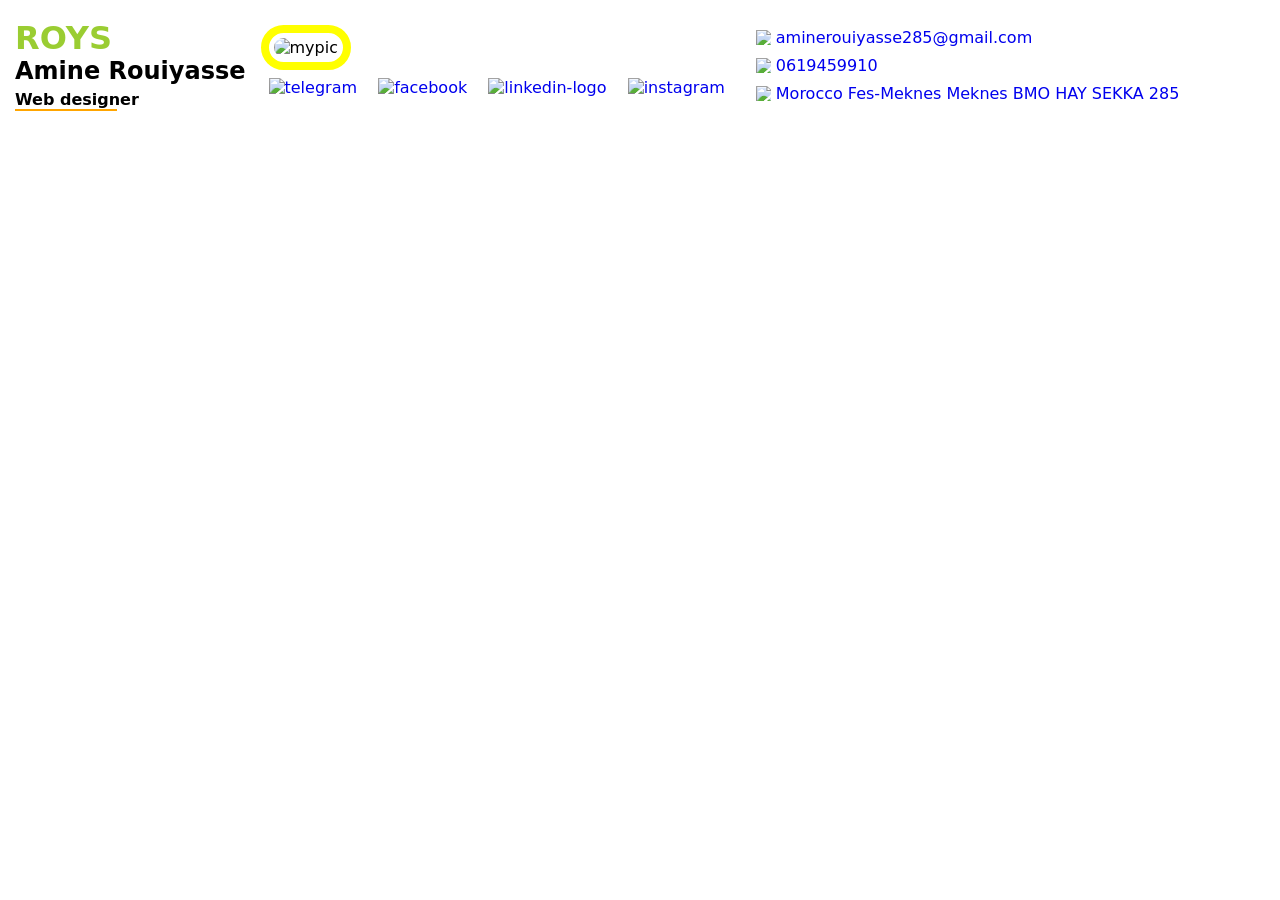
==== index.html @ 3853a2b4 "Update and rename indexTwo.html to index.html" ====
<!DOCTYPE html>
<html lang="en">
  <head>
    <meta charset="UTF-8" />
    <meta name="viewport" content="width=device-width, initial-scale=1.0" />
    <link rel="stylesheet" href="styleTwo.css" />
    <title>Email Signature 2</title>
  </head>
  <body>
    <dev class="main">
      <dev class="Personal_Info">
        <h1>ROYS</h1>
        <h2>Amine Rouiyasse</h2>
        <h4>
          Web designer
          <hr />
        </h4>
      </dev>
      <dev class="Profile">
        <div class="profile_picture">
          <img
            src="https://i.ibb.co/f09kznM/mypic.jpg"
            alt="mypic"
            height="130px"
            width="130px"
          />
        </div>
        <dev class="links">
          <a href="https://t.me/AmineRouiyasse" target="_blank"
            ><img src="https://i.ibb.co/9y6s1GH/telegram.png" alt="telegram"
          /></a>
          <a
            href="https://www.facebook.com/amine.roming?mibextid=ZbWKwL"
            target="_blank"
            ><img src="https://i.ibb.co/kQrqFzC/facebook.png" alt="facebook"
          /></a>
          <a
            href="https://www.linkedin.com/in/amine-rouiyasse-b9967a330?utm_source=share&utm_campaign=share_via&utm_content=profile&utm_medium=android_app"
            target="_blank"
            ><img
              src="https://i.ibb.co/dkFzcV2/linkedin-logo.png"
              alt="linkedin-logo"
          /></a>
          <a
            href="https://www.instagram.com/amineroys285?igsh=MW01aDB3NGtwZnhvNA=="
            target="_blank"
            ><img src="https://i.ibb.co/82rJQsF/instagram.png" alt="instagram"
          /></a>
        </dev>
      </dev>
      <dev class="Content">
        <a
          href="https://mail.google.com/mail/u/0/?hl=ar&tf=cm&fs=1&to=aminerouiyasse@gmail.com"
          target="_blank"
        >
          <img
            src="https://i.ibb.co/T8w3mpK/gmail-50.png"
            alt="gmail-50"
            height="15px"
            width="15px"
          />aminerouiyasse285@gmail.com
        </a>
        <a href="https://wa.me/message/Z6UYGLCPOSYGI1" target="_blank">
          <img
            src="https://i.ibb.co/tQpQVW4/whatsapp.png"
            alt="whatsapp"
            height="15px"
            width="15px"
          />0619459910
        </a>
        <a href="https://maps.app.goo.gl/KG7v3AcpbXGybqA5A" target="_blank">
          <img
            src="https://i.ibb.co/TYpzRqc/black-location-50.png"
            alt="b-local"
            height="15px"
            width="15px"
          />Morocco Fes-Meknes Meknes BMO HAY SEKKA 285
        </a>
      </dev>
    </dev>
  </body>
</html>
---- styleTwo.css ----
* {
  margin: 0;
  padding: 0;
  list-style: none;
  text-decoration: none;
  list-style-type: none;
  font-family: system-ui, -apple-system, BlinkMacSystemFont, "Segoe UI", Roboto,
    Oxygen, Ubuntu, Cantarell, "Open Sans", "Helvetica Neue", sans-serif;
  align-items: center;
}
.main {
  display: flex;
  height: fit-content;
  margin-top: 10px;
  margin-left: 15px;
}
.main .Personal_Info h1 {
  color: yellowgreen;
}
.main .Personal_Info h2 {
  margin-bottom: 5px;
}
.main .Personal_Info h4 hr {
  width: 100px;
  border: 1px solid orange;
}
.main .Profile .profile_picture img {
  border: 8px solid yellow;
  border-radius: 150px;
  padding: 5px;
}
.main .Profile {
  margin: 15px;
}
.main .Profile .links a img {
  height: 20px;
  width: 20px;
  margin: 8px;
  display: inline;
}
.main .Content a {
  display: flex;
  margin: 3px;
}
.main .Content a img {
  margin: 5px;
  margin-bottom: 5px;
}
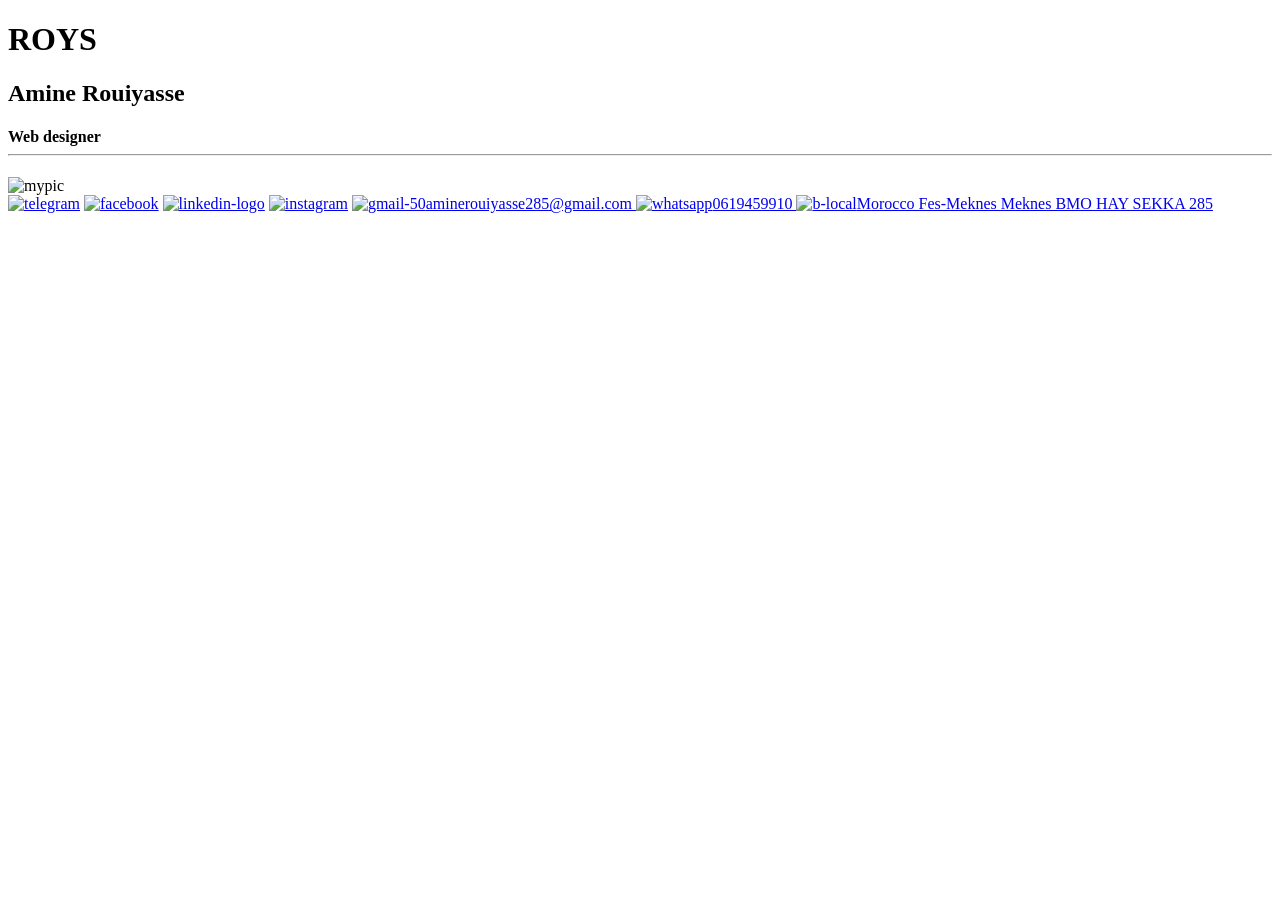
==== commit 90d361fc: "Update index.html" ====
--- a/index.html
+++ b/index.html
@@ -3,7 +3,7 @@
   <head>
     <meta charset="UTF-8" />
     <meta name="viewport" content="width=device-width, initial-scale=1.0" />
-    <link rel="stylesheet" href="styleTwo.css" />
+    <link rel="stylesheet" href="style.css" />
     <title>Email Signature 2</title>
   </head>
   <body>
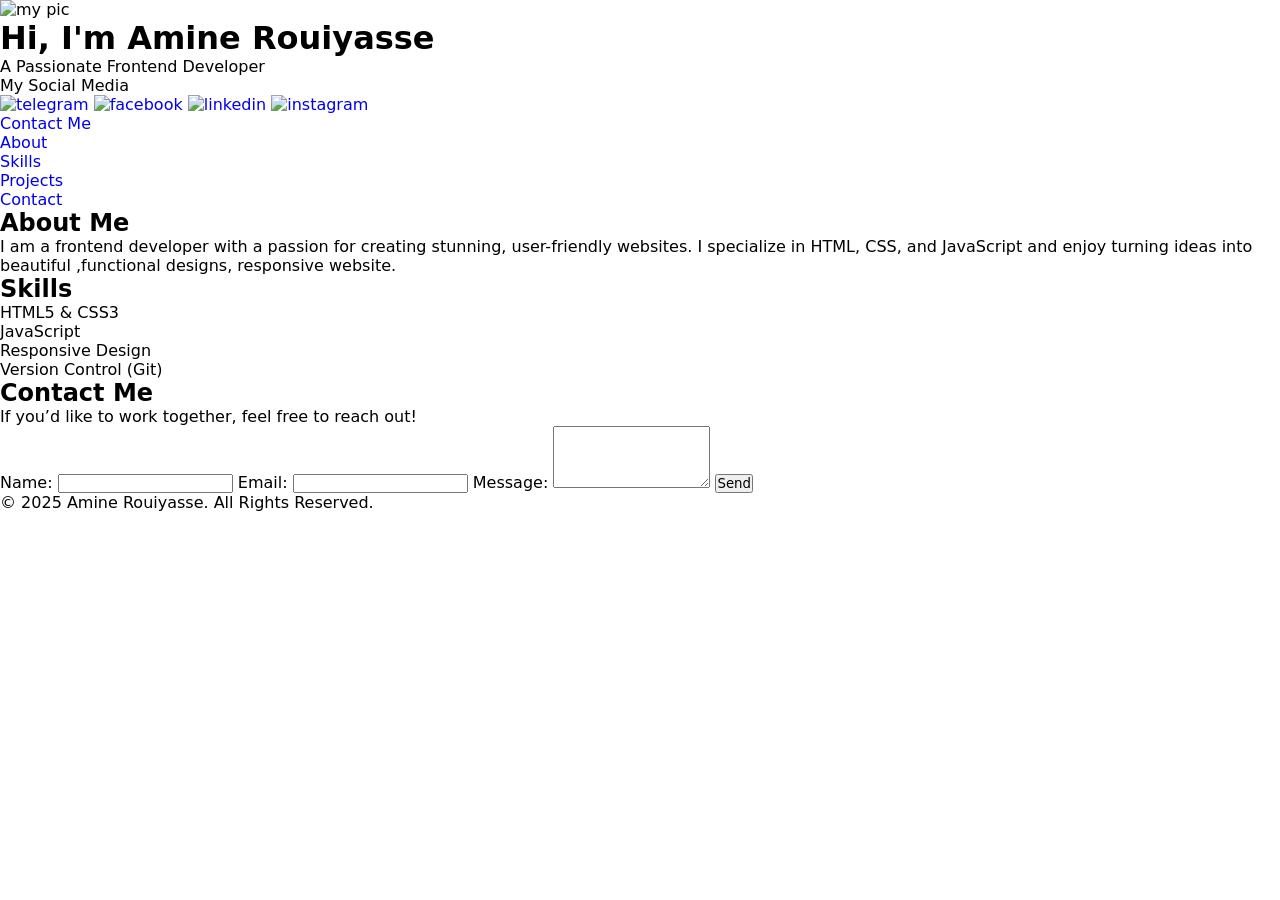
==== commit ae767888: "Update index.html" ====
--- a/index.html
+++ b/index.html
@@ -3,80 +3,115 @@
   <head>
     <meta charset="UTF-8" />
     <meta name="viewport" content="width=device-width, initial-scale=1.0" />
+    <title>Frontend Developer Portfolio</title>
     <link rel="stylesheet" href="style.css" />
-    <title>Email Signature 2</title>
   </head>
   <body>
-    <dev class="main">
-      <dev class="Personal_Info">
-        <h1>ROYS</h1>
-        <h2>Amine Rouiyasse</h2>
-        <h4>
-          Web designer
-          <hr />
-        </h4>
-      </dev>
-      <dev class="Profile">
-        <div class="profile_picture">
+    <header class="header">
+      <div class="container">
+        <div>
           <img
             src="https://i.ibb.co/f09kznM/mypic.jpg"
-            alt="mypic"
-            height="130px"
-            width="130px"
+            alt="my pic"
+            class="my-pic"
           />
         </div>
-        <dev class="links">
-          <a href="https://t.me/AmineRouiyasse" target="_blank"
-            ><img src="https://i.ibb.co/9y6s1GH/telegram.png" alt="telegram"
-          /></a>
-          <a
-            href="https://www.facebook.com/amine.roming?mibextid=ZbWKwL"
-            target="_blank"
-            ><img src="https://i.ibb.co/kQrqFzC/facebook.png" alt="facebook"
-          /></a>
-          <a
-            href="https://www.linkedin.com/in/amine-rouiyasse-b9967a330?utm_source=share&utm_campaign=share_via&utm_content=profile&utm_medium=android_app"
-            target="_blank"
-            ><img
-              src="https://i.ibb.co/dkFzcV2/linkedin-logo.png"
-              alt="linkedin-logo"
-          /></a>
-          <a
-            href="https://www.instagram.com/amineroys285?igsh=MW01aDB3NGtwZnhvNA=="
-            target="_blank"
-            ><img src="https://i.ibb.co/82rJQsF/instagram.png" alt="instagram"
-          /></a>
-        </dev>
-      </dev>
-      <dev class="Content">
-        <a
-          href="https://mail.google.com/mail/u/0/?hl=ar&tf=cm&fs=1&to=aminerouiyasse@gmail.com"
-          target="_blank"
+        <div>
+          <h1>Hi, I'm <span class="highlight">Amine Rouiyasse</span></h1>
+          <p>A Passionate Frontend Developer</p>
+          <div class="iconList">
+            <p>My Social Media</p>
+            <a href="https://t.me/AmineRouiyasse" target="_blank"
+              ><img
+                src="https://i.ibb.co/9y6s1GH/telegram.png"
+                alt="telegram"
+                class="icon"
+            /></a>
+            <a
+              href="https://www.facebook.com/amine.roming?mibextid=ZbWKwL"
+              target="_blank"
+              ><img
+                src="https://i.ibb.co/kQrqFzC/facebook.png"
+                alt="facebook"
+                class="icon"
+            /></a>
+            <a
+              href="https://www.linkedin.com/in/amine-rouiyasse-b9967a330?utm_source=share&utm_campaign=share_via&utm_content=profile&utm_medium=android_app"
+              target="_blank"
+              ><img
+                src="https://i.ibb.co/dkFzcV2/linkedin-logo.png"
+                alt="linkedin"
+                class="icon"
+            /></a>
+            <a
+              href="https://www.instagram.com/amineroys285?igsh=MW01aDB3NGtwZnhvNA=="
+              target="_blank"
+              ><img
+                src="https://i.ibb.co/82rJQsF/instagram.png"
+                alt="instagram"
+                class="icon"
+            /></a>
+          </div>
+          <a href="#contact" class="btn">Contact Me</a>
+        </div>
+      </div>
+    </header>
+
+    <nav class="navbar">
+      <ul>
+        <li><a href="#about">About</a></li>
+        <li><a href="#skills">Skills</a></li>
+        <li><a href="#projects">Projects</a></li>
+        <li><a href="#contact">Contact</a></li>
+      </ul>
+    </nav>
+
+    <section id="about" class="about">
+      <div class="container">
+        <h2>About Me</h2>
+        <p>
+          I am a frontend developer with a passion for creating stunning,
+          user-friendly websites. I specialize in HTML, CSS, and JavaScript and
+          enjoy turning ideas into beautiful ,functional designs, responsive
+          website.
+        </p>
+      </div>
+    </section>
+
+    <section id="skills" class="skills">
+      <div class="container">
+        <h2>Skills</h2>
+        <ul>
+          <li>HTML5 & CSS3</li>
+          <li>JavaScript</li>
+          <li>Responsive Design</li>
+          <li>Version Control (Git)</li>
+        </ul>
+      </div>
+    </section>
+
+    <section id="contact" class="contact">
+      <div class="container">
+        <h2>Contact Me</h2>
+        <p>If you’d like to work together, feel free to reach out!</p>
+        <form
+          action="MAILTO:aminerouiyasse285@gmail.com"
+          method="post"
+          enctype="text/plain"
         >
-          <img
-            src="https://i.ibb.co/T8w3mpK/gmail-50.png"
-            alt="gmail-50"
-            height="15px"
-            width="15px"
-          />aminerouiyasse285@gmail.com
-        </a>
-        <a href="https://wa.me/message/Z6UYGLCPOSYGI1" target="_blank">
-          <img
-            src="https://i.ibb.co/tQpQVW4/whatsapp.png"
-            alt="whatsapp"
-            height="15px"
-            width="15px"
-          />0619459910
-        </a>
-        <a href="https://maps.app.goo.gl/KG7v3AcpbXGybqA5A" target="_blank">
-          <img
-            src="https://i.ibb.co/TYpzRqc/black-location-50.png"
-            alt="b-local"
-            height="15px"
-            width="15px"
-          />Morocco Fes-Meknes Meknes BMO HAY SEKKA 285
-        </a>
-      </dev>
-    </dev>
+          <label for="name">Name:</label>
+          <input type="text" id="name" name="name" required />
+          <label for="email">Email:</label>
+          <input type="email" id="email" name="email" required />
+          <label for="message">Message:</label>
+          <textarea id="message" name="message" rows="4" required></textarea>
+          <button type="submit" class="btn">Send</button>
+        </form>
+      </div>
+    </section>
+
+    <footer class="footer">
+      <p>&copy; 2025 Amine Rouiyasse. All Rights Reserved.</p>
+    </footer>
   </body>
 </html>
--- a/style.css
+++ b/style.css
@@ -0,0 +1,48 @@
+* {
+  margin: 0;
+  padding: 0;
+  list-style: none;
+  text-decoration: none;
+  list-style-type: none;
+  font-family: system-ui, -apple-system, BlinkMacSystemFont, "Segoe UI", Roboto,
+    Oxygen, Ubuntu, Cantarell, "Open Sans", "Helvetica Neue", sans-serif;
+  align-items: center;
+}
+.main {
+  display: flex;
+  height: fit-content;
+  margin-top: 10px;
+  margin-left: 15px;
+}
+.main .Personal_Info h1 {
+  color: yellowgreen;
+}
+.main .Personal_Info h2 {
+  margin-bottom: 5px;
+}
+.main .Personal_Info h4 hr {
+  width: 100px;
+  border: 1px solid orange;
+}
+.main .Profile .profile_picture img {
+  border: 8px solid yellow;
+  border-radius: 150px;
+  padding: 5px;
+}
+.main .Profile {
+  margin: 15px;
+}
+.main .Profile .links a img {
+  height: 20px;
+  width: 20px;
+  margin: 8px;
+  display: inline;
+}
+.main .Content a {
+  display: flex;
+  margin: 3px;
+}
+.main .Content a img {
+  margin: 5px;
+  margin-bottom: 5px;
+}
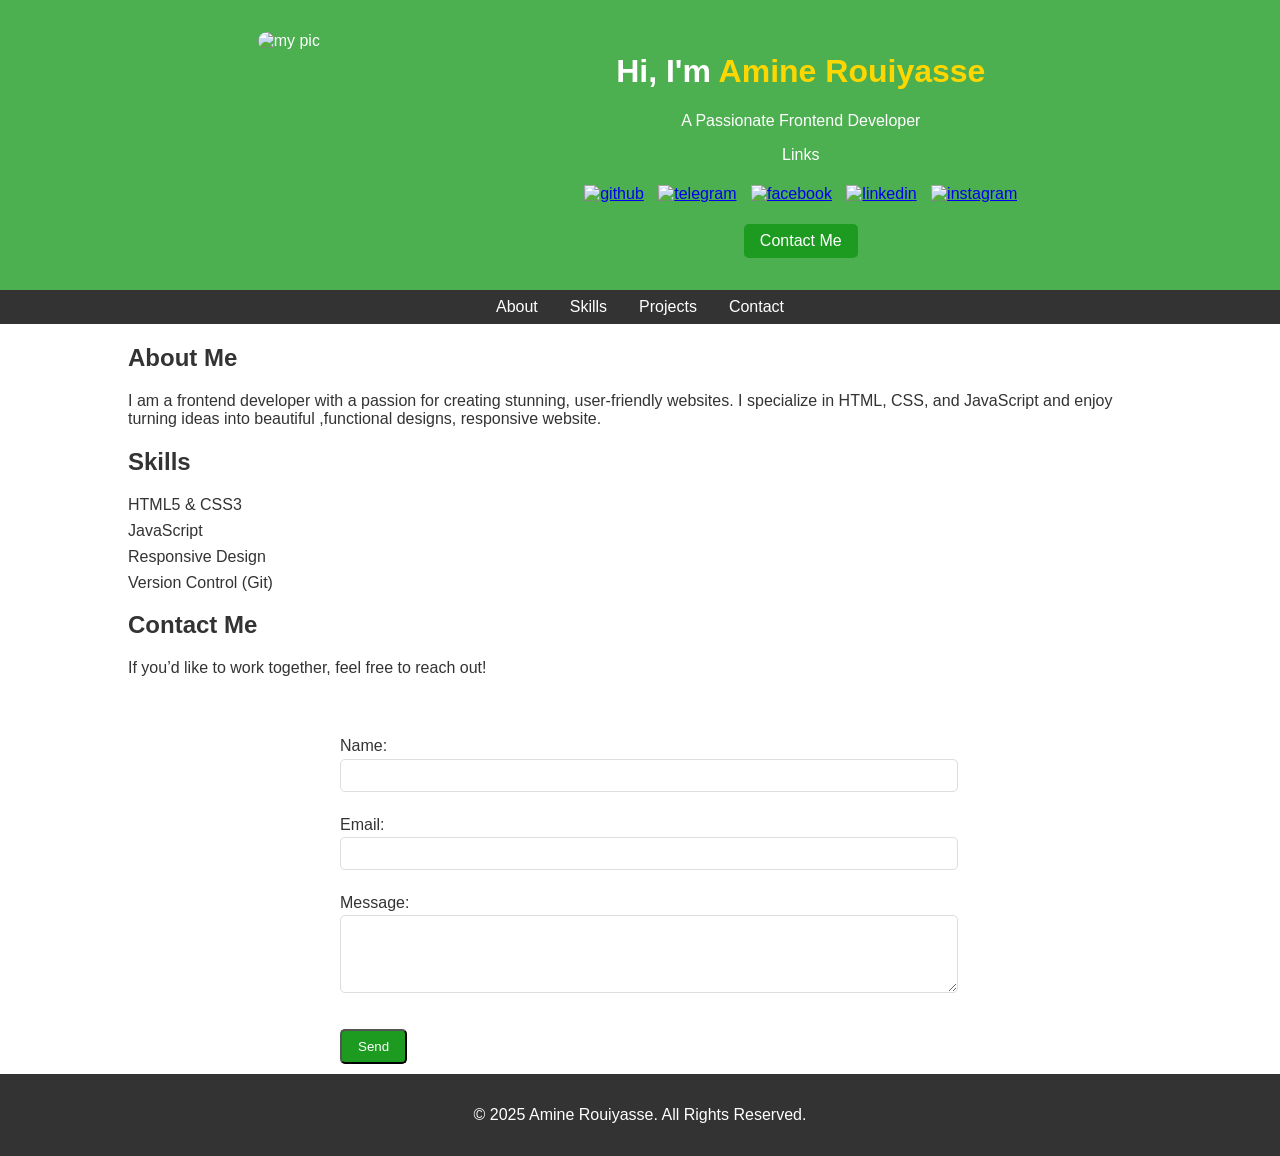
==== commit 81c5b80a: "Update index.html" ====
--- a/index.html
+++ b/index.html
@@ -20,7 +20,16 @@
           <h1>Hi, I'm <span class="highlight">Amine Rouiyasse</span></h1>
           <p>A Passionate Frontend Developer</p>
           <div class="iconList">
-            <p>My Social Media</p>
+            <p>Links</p>
+            <a
+              href="https://github.com/AmineRouiyasse"
+              target="_blank"
+              rel="noopener noreferrer"
+              ><img
+                src="https://i.ibb.co/dpXZ7Ng/github-100.png"
+                alt="github"
+                class="icon"
+            /></a>
             <a href="https://t.me/AmineRouiyasse" target="_blank"
               ><img
                 src="https://i.ibb.co/9y6s1GH/telegram.png"
--- a/style.css
+++ b/style.css
@@ -1,48 +1,133 @@
-* {
+body {
+  font-family: Arial, sans-serif;
   margin: 0;
   padding: 0;
+  color: #333;
+}
+
+.container {
+  width: 80%;
+  margin: 0 auto;
+}
+
+.header {
+  background: #4caf50;
+  color: white;
+  text-align: center;
+  padding: 2rem 0;
+}
+
+.header .container {
+  display: flex;
+  justify-content: space-between;
+  justify-content: space-around;
+}
+
+.my-pic {
+  height: 230px;
+  width: 230px;
+  border-radius: 150px;
+}
+
+.header .container div .iconList .icon {
+  height: 18px;
+  width: 18px;
+  margin: 5px;
+}
+
+.header .highlight {
+  color: #ffd700;
+}
+
+.navbar {
+  background: #333;
+  padding: 0.5rem 0;
+}
+
+.navbar ul {
   list-style: none;
+  display: flex;
+  justify-content: center;
+  margin: 0;
+  padding: 0;
+}
+
+.navbar ul li {
+  margin: 0 1rem;
+}
+
+.navbar ul li a {
+  color: white;
   text-decoration: none;
-  list-style-type: none;
-  font-family: system-ui, -apple-system, BlinkMacSystemFont, "Segoe UI", Roboto,
-    Oxygen, Ubuntu, Cantarell, "Open Sans", "Helvetica Neue", sans-serif;
-  align-items: center;
 }
-.main {
-  display: flex;
-  height: fit-content;
-  margin-top: 10px;
-  margin-left: 15px;
+
+.section {
+  padding: 2rem 0;
 }
-.main .Personal_Info h1 {
-  color: yellowgreen;
+
+.skills ul {
+  list-style: none;
+  padding: 0;
 }
-.main .Personal_Info h2 {
-  margin-bottom: 5px;
+
+.skills ul li {
+  margin: 0.5rem 0;
 }
-.main .Personal_Info h4 hr {
-  width: 100px;
-  border: 1px solid orange;
+
+.projects .project-card {
+  border: 1px solid #ddd;
+  padding: 1rem;
+  margin-bottom: 1rem;
+  text-align: center;
 }
-.main .Profile .profile_picture img {
-  border: 8px solid yellow;
-  border-radius: 150px;
-  padding: 5px;
+
+.btn {
+  display: inline-block;
+  background: #1c9b20;
+  color: white;
+  padding: 0.5rem 1rem;
+  text-decoration: none;
+  border-radius: 5px;
+  margin-top: 1rem;
 }
-.main .Profile {
-  margin: 15px;
+
+.btn:hover {
+  background: #45a049;
 }
-.main .Profile .links a img {
-  height: 20px;
-  width: 20px;
-  margin: 8px;
-  display: inline;
+
+.contact form {
+  max-width: 600px;
+  margin: 0 auto;
+  margin-top: 60px;
+  margin-bottom: 10px;
 }
-.main .Content a {
-  display: flex;
-  margin: 3px;
+
+.contact form label {
+  display: block;
+  margin: 0.5rem 0 0.2rem;
 }
-.main .Content a img {
-  margin: 5px;
-  margin-bottom: 5px;
+
+.contact form input,
+.contact form textarea {
+  width: 100%;
+  padding: 0.5rem;
+  margin-bottom: 1rem;
+  border: 1px solid #ddd;
+  border-radius: 5px;
 }
+
+.footer {
+  background: #333;
+  color: white;
+  text-align: center;
+  padding: 1rem 0;
+}
+
+@media only screen and (max-width: 650px) {
+  .header .container {
+    display: block;
+    justify-content: space-between;
+    justify-content: space-around;
+  }
+}
+
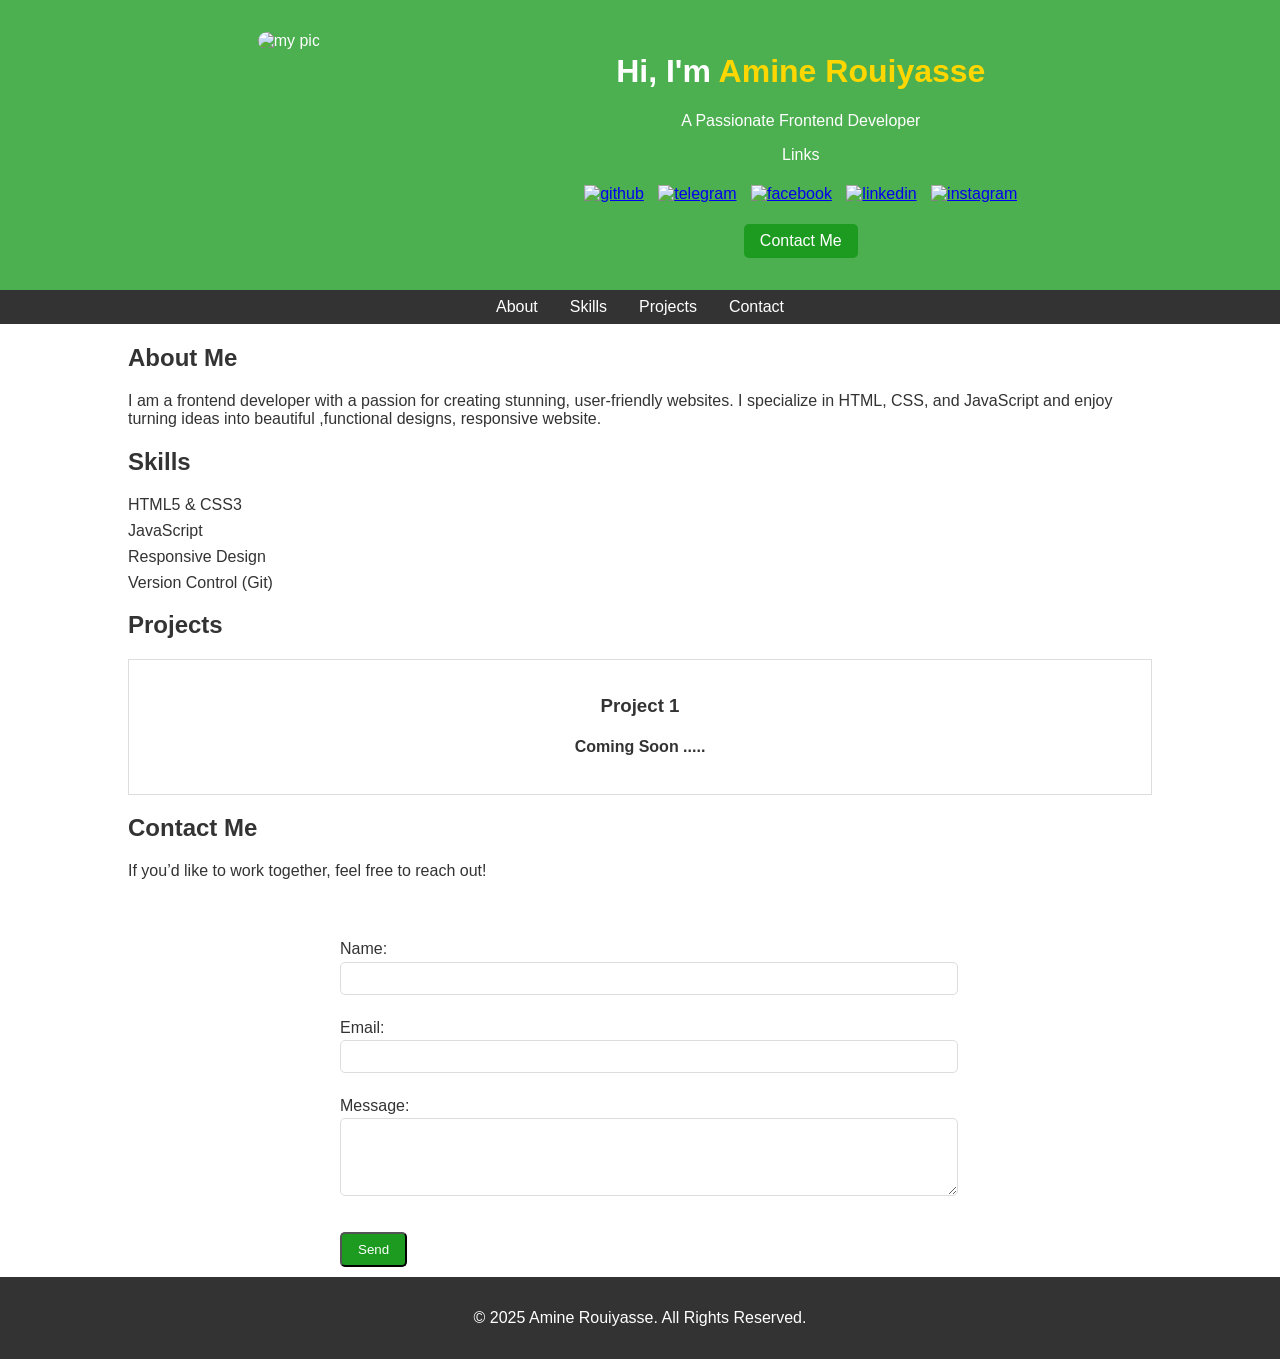
==== commit f4d785fd: "Update index.html" ====
--- a/index.html
+++ b/index.html
@@ -98,7 +98,17 @@
         </ul>
       </div>
     </section>
-
+    
+    <section id="projects" class="projects">
+      <div class="container">
+        <h2>Projects</h2>
+        <div class="project-card">
+          <h3>Project 1</h3>
+          <h4>Coming Soon .....</h4>
+        </div>
+      </div>
+    </section>
+    
     <section id="contact" class="contact">
       <div class="container">
         <h2>Contact Me</h2>
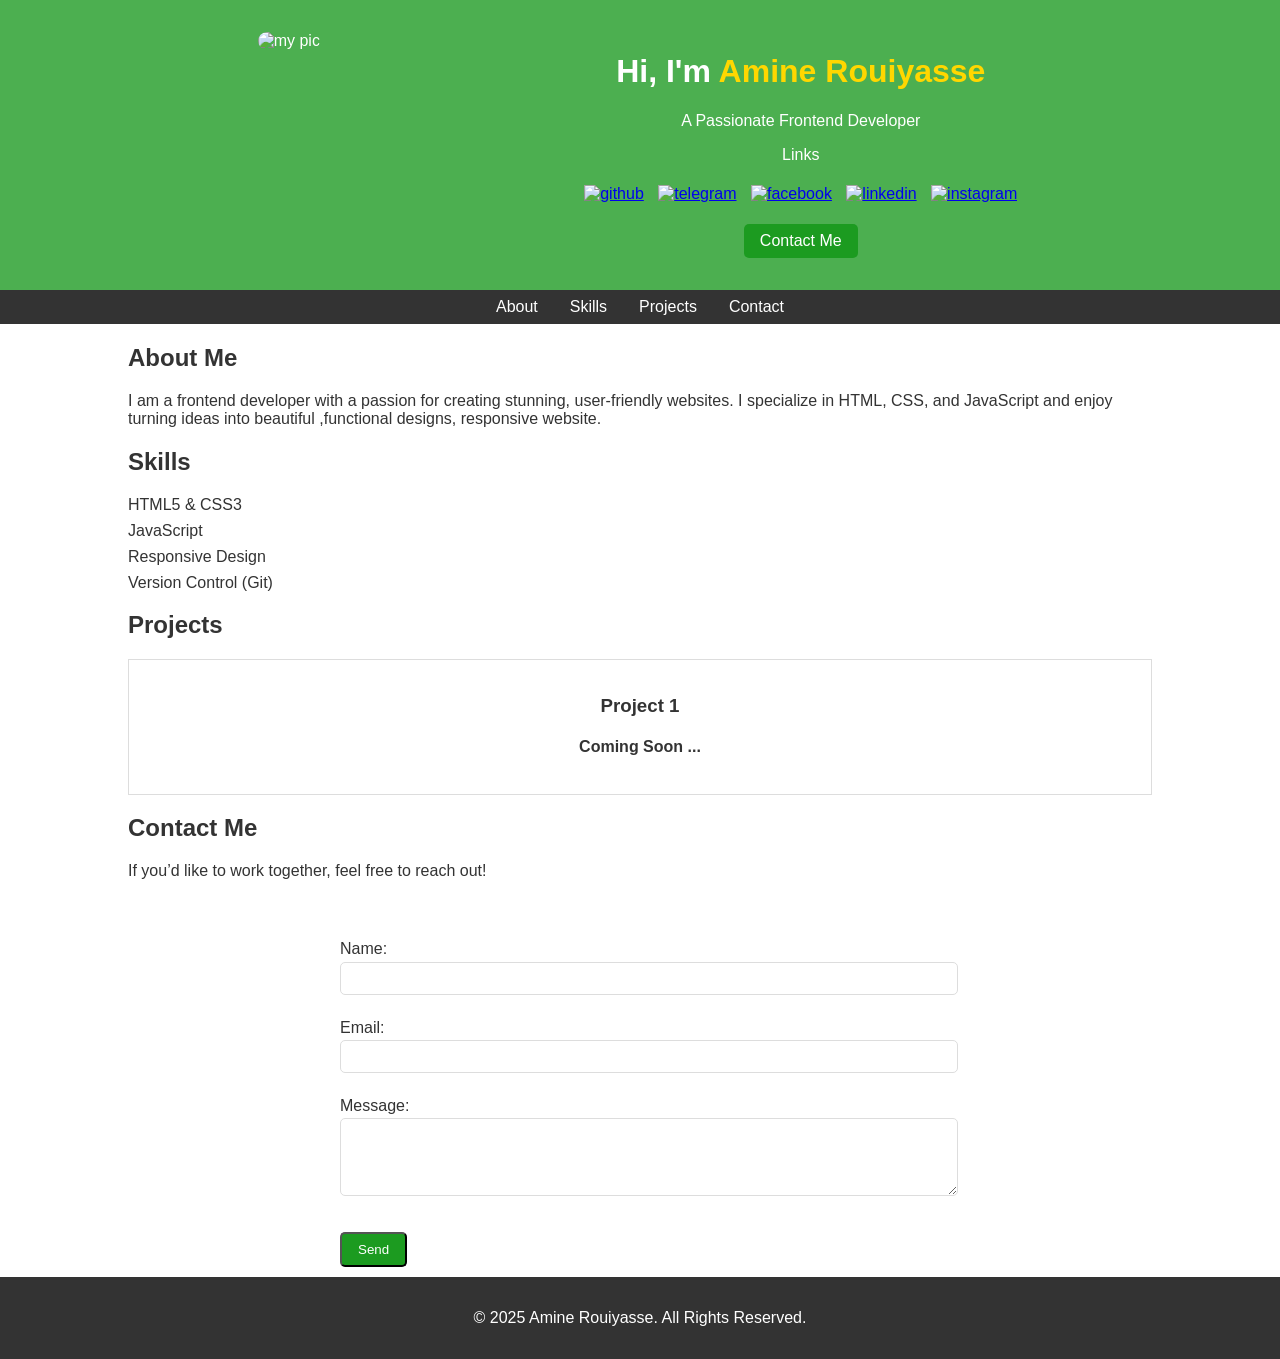
==== commit 747d1b99: "Update index.html" ====
--- a/index.html
+++ b/index.html
@@ -104,7 +104,7 @@
         <h2>Projects</h2>
         <div class="project-card">
           <h3>Project 1</h3>
-          <h4>Coming Soon .....</h4>
+          <h4>Coming Soon ...</h4>
         </div>
       </div>
     </section>
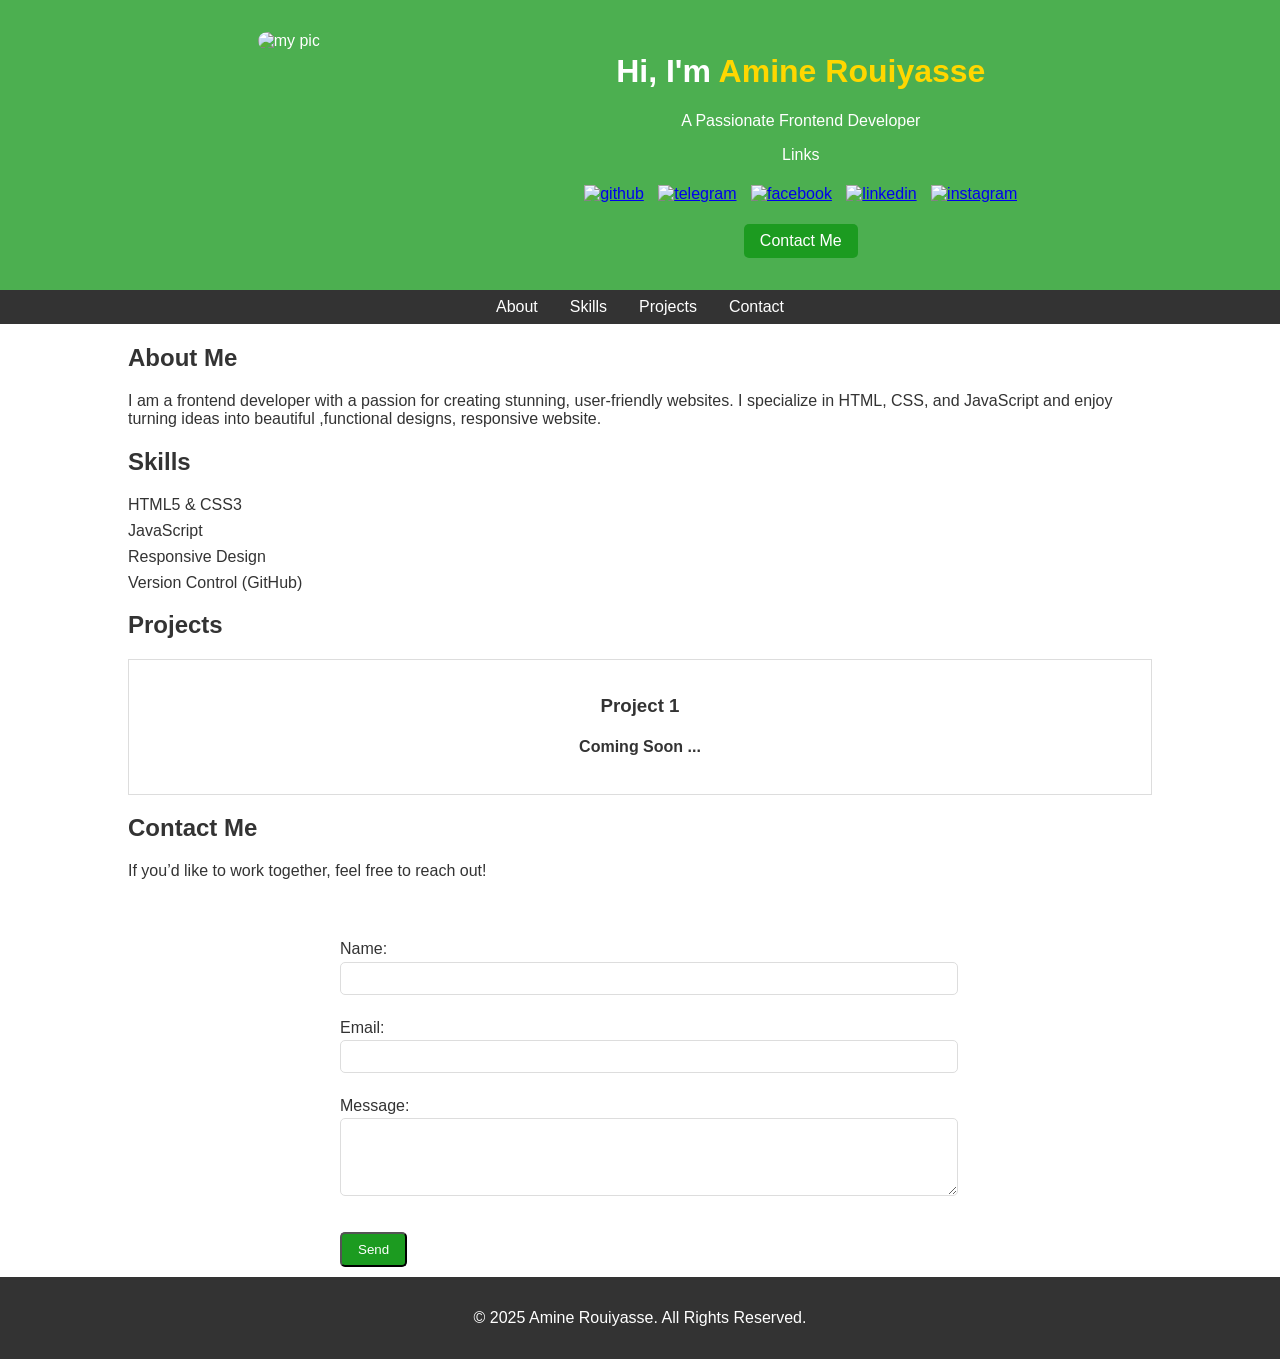
==== commit 5b15f53d: "Update index.html" ====
--- a/index.html
+++ b/index.html
@@ -94,7 +94,7 @@
           <li>HTML5 & CSS3</li>
           <li>JavaScript</li>
           <li>Responsive Design</li>
-          <li>Version Control (Git)</li>
+          <li>Version Control (GitHub)</li>
         </ul>
       </div>
     </section>
